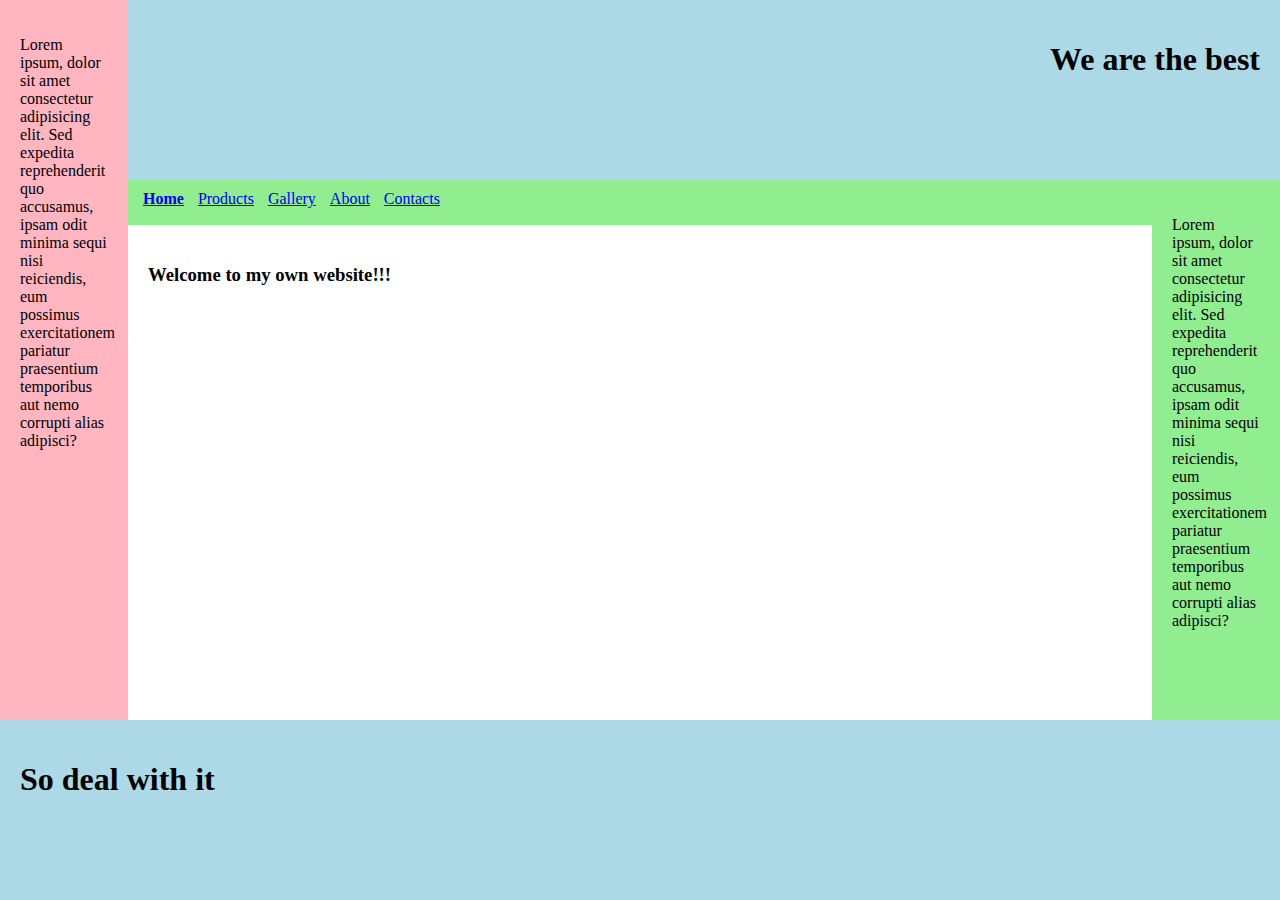
==== index.html @ 226ed0cd "map added" ====
<!DOCTYPE html>
<html lang="en">

<head>
    <meta charset="UTF-8">
    <meta http-equiv="X-UA-Compatible" content="IE=edge">
    <meta name="viewport" content="width=device-width, initial-scale=1.0">
    <title>Lab1</title>
    <link rel="stylesheet" href="style.css">
</head>

<body>
    <div class="container">
        <header class="header">
            <h1 align="right">We are the best</h1>
        </header>
        <aside class="left-aside">
            <p>
                Lorem ipsum, dolor sit amet consectetur adipisicing elit. Sed expedita reprehenderit quo accusamus, ipsam odit minima sequi nisi reiciendis, eum possimus exercitationem pariatur praesentium temporibus aut nemo corrupti alias adipisci?
            </p>
        </aside>
        <aside class="top-main-aside">
            <nav class="navigation">
                <a class="navigation__link navigation__link--active" href="index.html">Home</a>
                <a class="navigation__link" href="products.html">Products</a>
                <a class="navigation__link" href="gallery.html">Gallery</a>
                <a class="navigation__link" href="about.html">About</a>
                <a class="navigation__link" href="contacts.html">Contacts</a>
            </nav>
        </aside>
        <main class="main">
            <h3>Welcome to my own website!!!</h3>
        </main>
        <aside class="right-aside">
            <p>
                Lorem ipsum, dolor sit amet consectetur adipisicing elit. Sed expedita reprehenderit quo accusamus, ipsam odit minima sequi nisi reiciendis, eum possimus exercitationem pariatur praesentium temporibus aut nemo corrupti alias adipisci?
            </p>
        </aside>
        <footer class="footer">
            <h1 align="left">So deal with it</h1>
        </footer>
    </div>
</body>

</html>
---- style.css ----
.container {
    display: grid;
    width: 100vw;
    height: 100vh;
    margin: 0px;
    grid-template-columns: 10% 80% 10%;
    grid-template-rows: 20% 5% 55% 20%;
    grid-template-areas: "left-aside header header" "left-aside top-main-aside right-aside" "left-aside main right-aside" "footer footer footer";
}

body {
    margin: 0px;
}

.header {
    background-color: lightblue;
    grid-area: header;
}

.left-aside {
    background-color: lightpink;
    grid-area: left-aside;
}

.top-main-aside {
    background-color: lightgreen;
    grid-area: top-main-aside;
}

.main {
    /*background-color: seagreen;*/
    grid-area: main;
}

.right-aside {
    background-color: lightgreen;
    grid-area: right-aside;
}

.footer {
    background-color: lightblue;
    grid-area: footer;
}

.header,
.left-aside,
.main,
.right-aside,
.footer {
    padding: 20px;
}

.navigation {
    padding: 10px;
}

.navigation__link {
    padding: 5px;
    position: relative;
}

.navigation__link--active {
    font-weight: 700;
}
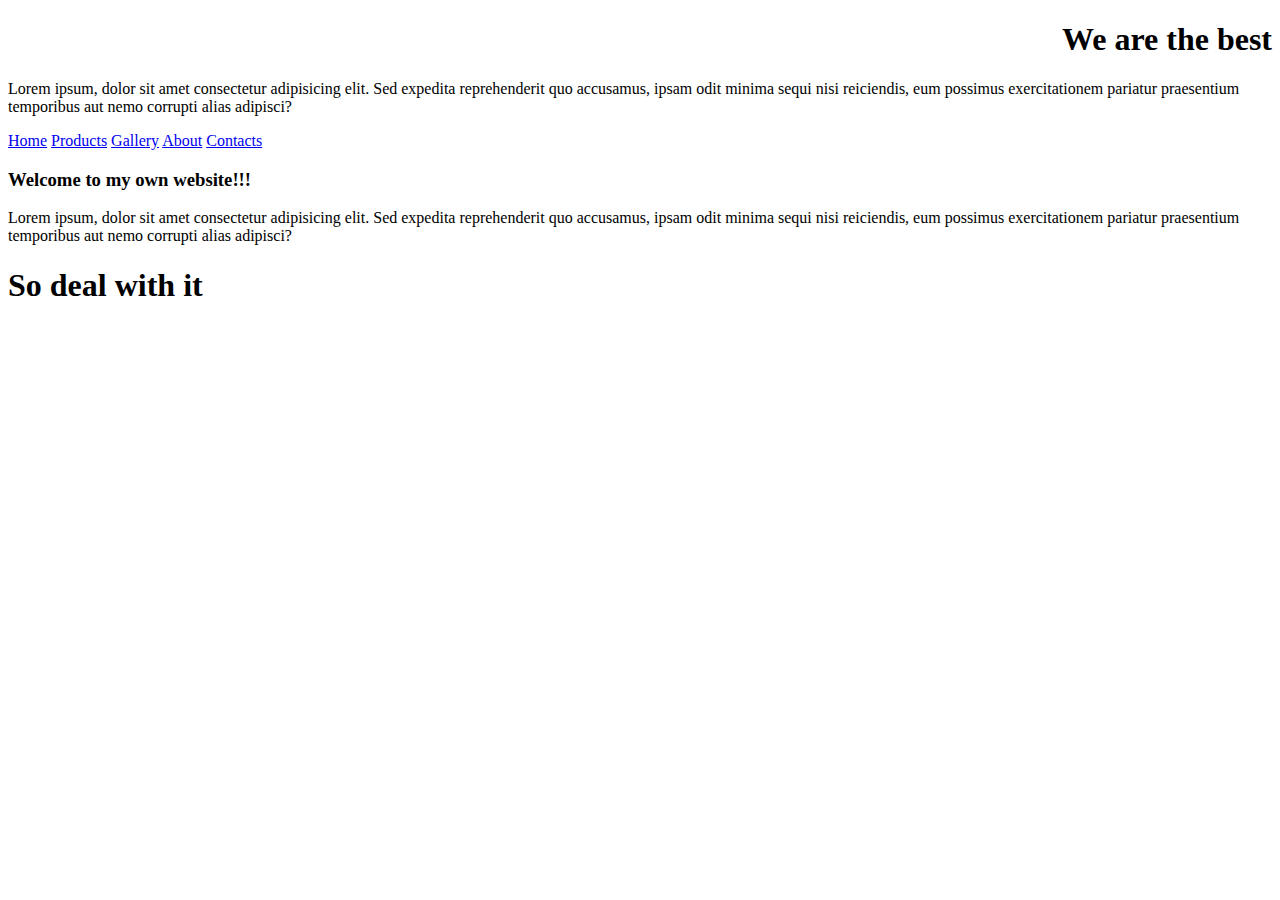
==== commit 79da842e: "Added modules structure" ====
--- a/index.html
+++ b/index.html
@@ -6,7 +6,7 @@
     <meta http-equiv="X-UA-Compatible" content="IE=edge">
     <meta name="viewport" content="width=device-width, initial-scale=1.0">
     <title>Lab1</title>
-    <link rel="stylesheet" href="style.css">
+    <link rel="stylesheet" href="styles.css">
 </head>
 
 <body>
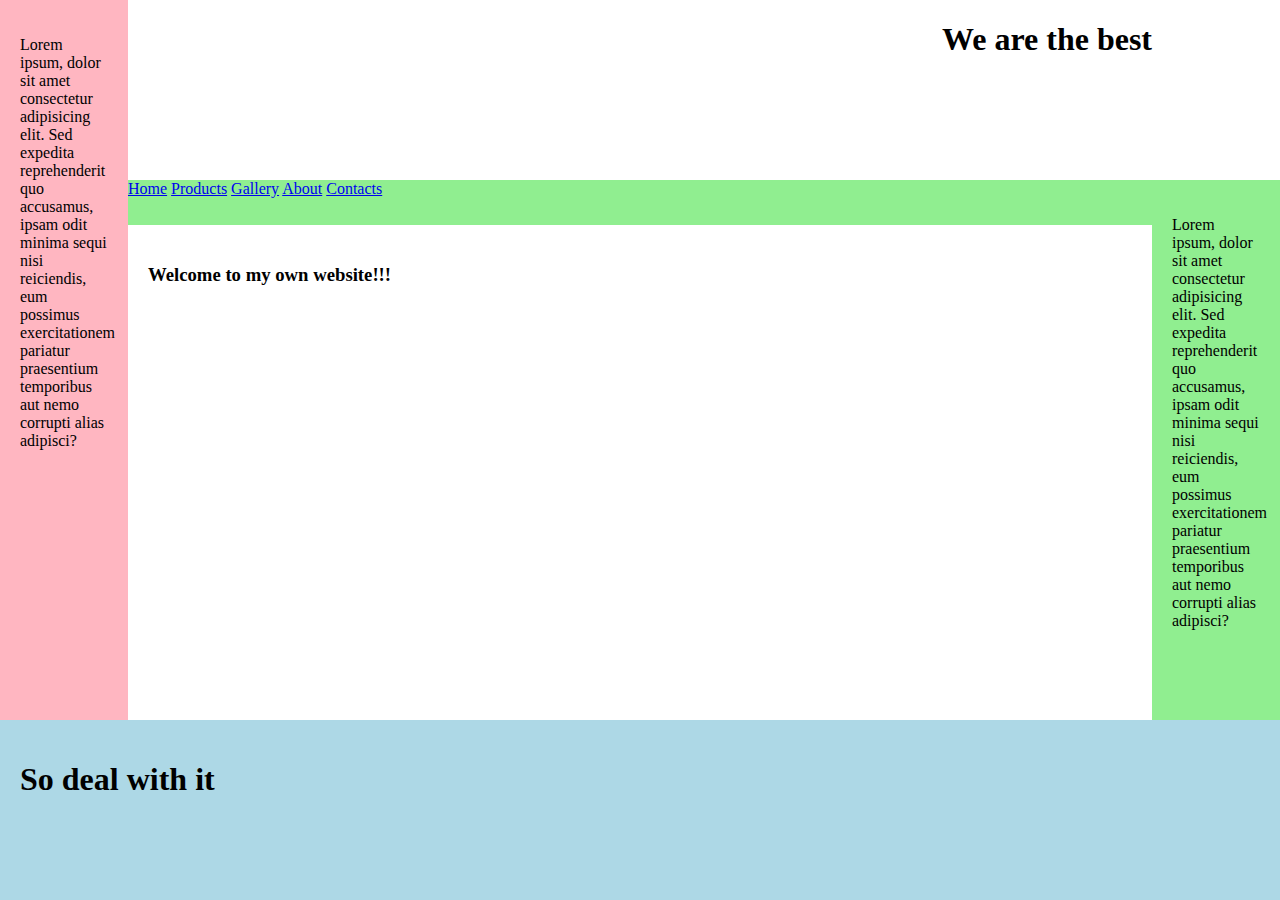
==== commit b67cbb42: "css fixed" ====
--- a/index.html
+++ b/index.html
@@ -6,7 +6,7 @@
     <meta http-equiv="X-UA-Compatible" content="IE=edge">
     <meta name="viewport" content="width=device-width, initial-scale=1.0">
     <title>Lab1</title>
-    <link rel="stylesheet" href="styles.css">
+    <link rel="stylesheet" href="/css/styles.css">
 </head>
 
 <body>
--- a/css/styles.css
+++ b/css/styles.css
@@ -0,0 +1,7 @@
+@import url("./components/body.css");
+@import url("./components/container.css");
+@import url("./components/footer.css");
+@import url("./components/left-aside.css");
+@import url("./components/main.css");
+@import url("./components/right-aside.css");
+@import url("./components/top-main-aside.css");
